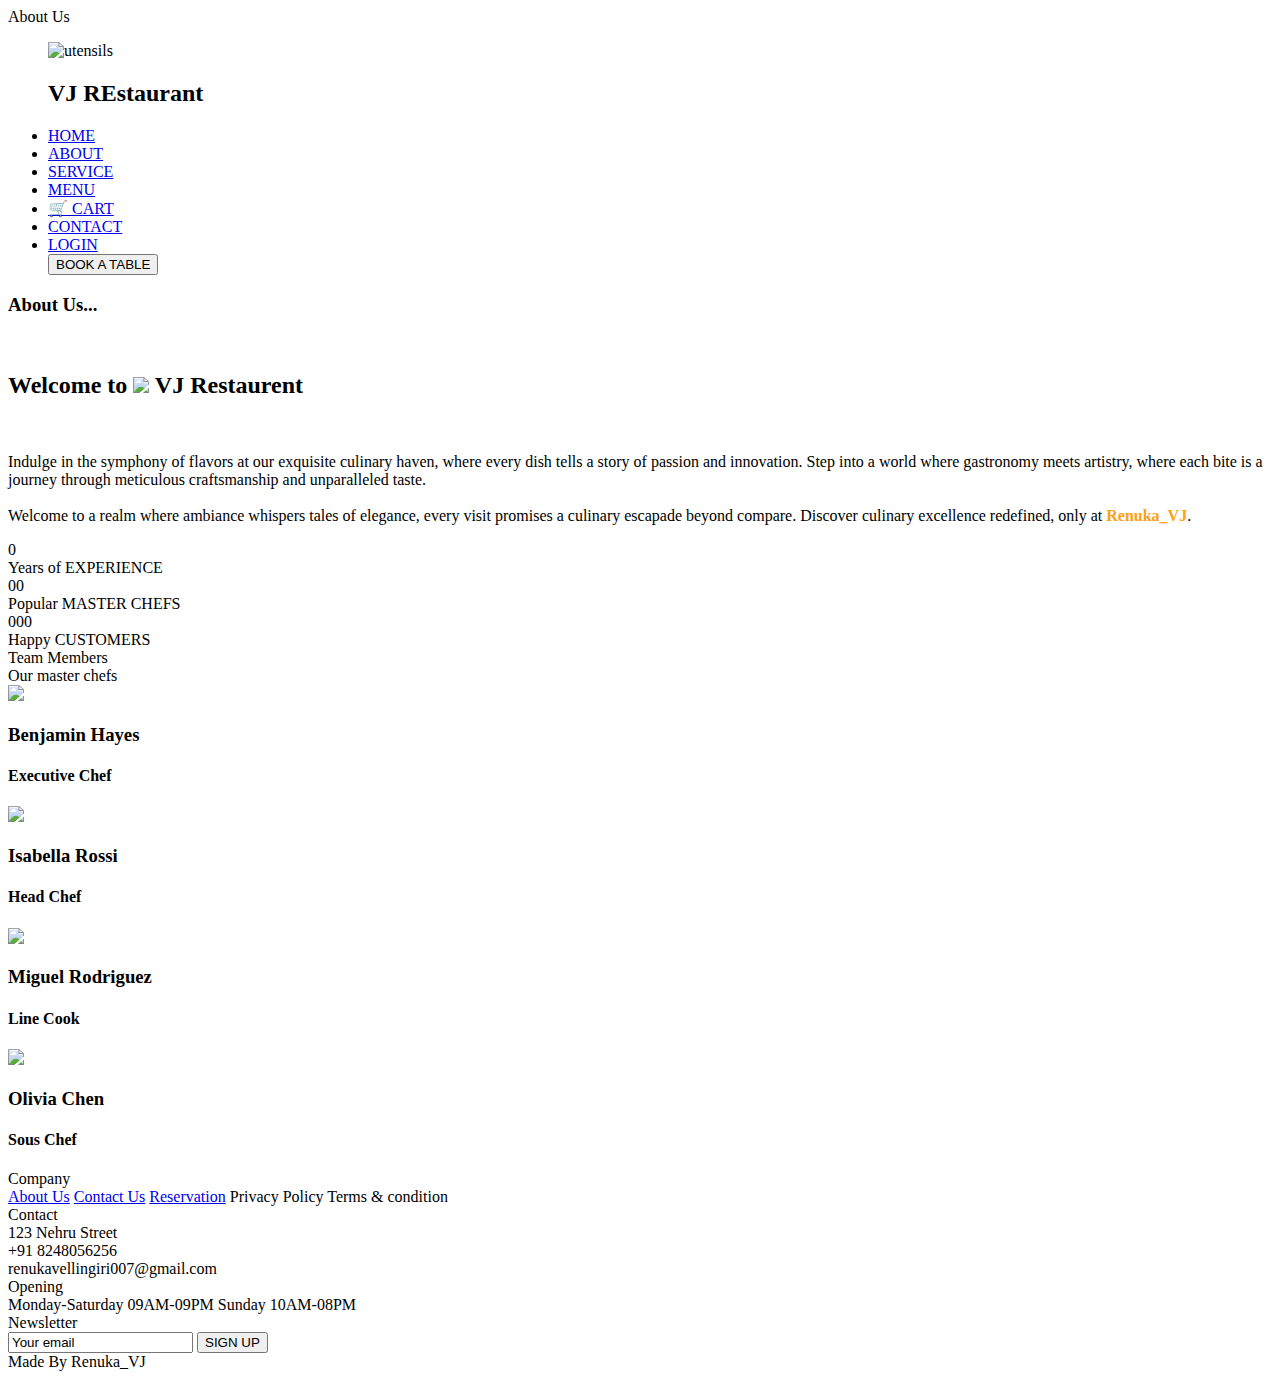
==== aboutus.html @ 2dc17a42 "new files are uploaded" ====
<!DOCTYPE html>
<html lang="en">
<head>
    <meta charset="UTF-8">
    <meta name="viewport" content="width=device-width, initial-scale=1.0">
    <title>About Us</title>
    <link rel="stylesheet" href="./css/aboutus.css">
</head>
<body>

    <div class="wrapper">
        <div class="container">
            <div class="overlay"></div>
        </div>

        <div class="text-upper"> About Us</div>
        <div class="nav-bar">
           
            <ul>
                <div class="logo">
                    <!-- <i class="fa fa-cutlery" aria-hidden="true"></i> -->
                    <img id="logo-photo" src="./images/utensil.png" alt="utensils">
                    <h2 class="resturant-name">VJ REstaurant</h2>
                </div>
                <li><a href="index.html">HOME</a></li>
                <li><a href="aboutus.html">ABOUT</a></li>
                <li><a href="services.html">SERVICE</a></li>
                <li><a href="menu.html">MENU</a></li>
                <li><a href="cart.html"> 🛒 CART</a></li>
                <li><a href="contact.html">CONTACT</a></li>
                <li><a href="login_page.html" id="LOG">LOGIN</a></li>
                <!-- <li class="tablebooking"><a href="#Book A Table">BOOK A TABLE</a></li> -->
                <a href="booktable.html"><button class="booking-btn">BOOK A TABLE</button></a>
              </ul>
        </div>

    </div>



    <div class="col-container">


            
        <div class="left-part">
            <h3 class="about-us">About Us...</h3>
            <br>
            <h2 class="welcome"> Welcome to <img class="img-utensil" src="./images/utensil.png"> VJ Restaurent </h2>
            <br>
        <p class="message">Indulge in the symphony of flavors at our exquisite culinary haven, where every dish tells a story of passion and innovation. Step into a world where gastronomy meets artistry, where each bite is a journey through meticulous craftsmanship and unparalleled taste.
<br><br>
Welcome to a realm where ambiance whispers tales of elegance, every visit promises a culinary escapade beyond compare. Discover culinary excellence redefined, only at <span style="font-weight: bold; color: #fea116;">Renuka_VJ</span>.</p>

        </div>
        
    

        <div class="right-part">

            <div class="right-part-data">


                <div class="experience">
                    <span class="num" data-val="15">0</span>
                    <div class="text-part">
                     <span class="text1">Years of</span>
                     <span class="text2">EXPERIENCE</span>
                    </div>
                 
                     </div>

                     <div class="master-chef">
                        <span class="num" data-val="50">00</span>
                        <div class="text-part">
                            <span class="text1">Popular</span>
                            <span class="text2">MASTER CHEFS</span>
                           </div>
                    </div>

                    <div class="master-chef">
                        <span class="num" data-val="1000">000</span>
                        <div class="text-part">
                            <span class="text1">Happy</span>
                            <span class="text2">CUSTOMERS</span>
                           </div>
                    </div>
                    <!-- <button class="booking-btn1">Read More</button> -->

            </div>
        </div>
    
    </div>


    <div class="team-container">
        <div class="heading-part">Team Members</div>
       <div class="our-master-chef">Our master chefs</div>
       <div class="team-introduction">
        <div class="member">
          <img class="chef-img" src="./images/team-1.jpeg">
          <h3 class="Name">Benjamin Hayes</h3>
          <h4 class="designation"> Executive Chef</h4>
    
        </div>
    
        <div class="member">
          <img class="chef-img" src="./images/team-2.jpeg">
          
          <h3 class="Full Name">Isabella Rossi</h3>
          <h4 class="designation">Head Chef</h4>
    
        </div>
    
        <div class="member">
          <img class="chef-img" src="./images/team-3.jpeg">
          <h3 class="Full Name"> Miguel Rodriguez</h3>
          <h4 class="designation">Line Cook</h4>
        </div>
    
        <div class="member">
          <img class="chef-img" src="./images/team-4.jpeg">
          <h3 class="Full Name">Olivia Chen</h3>
          <h4 class="designation">Sous Chef</h4>
        </div>
      </div>
      </div>
      <div class="outer-footer-part">
        <div class="footer-part">
            <div class="company-section">
                <div class="heading-part">Company</div>
                <div class="inside-text">
                    <a href="aboutus.html"><span>About Us</span></a>
                    <a href="contact.html"><span>Contact Us</span></a>
                    <a href="booktable.html"><span>Reservation</span></a>
                    <span>Privacy Policy</span>
                    <span>Terms & condition</span>
                </div>
            </div>
            <div class="contact-section">
                <div class="heading-part">Contact</div>
                <div class="inside-text">
                    <div class="inside-text-part">
                        <i class="fa-solid fa-location-dot"></i>
                        <span>123 Nehru Street</span>
                    </div>

                    <div class="inside-text-part">
                    
                <i class="fa-solid fa-phone"></i>
                    <span>+91 8248056256</span>

                    </div>

                    <div class="inside-text-part">
                    <i class="fa-solid fa-envelope"></i>
                    <span>renukavellingiri007@gmail.com</span>
                    </div>

                    <div class="social-media">
                        <i class="fa-brands fa-twitter"></i>
                        <i class="fa-brands fa-facebook"></i>
                        <i class="fa-brands fa-linkedin"></i>
                        <i class="fa-brands fa-youtube"></i>
                    </div>
                </div>
            </div>
            <div class="opening-section">

                <div class="heading-part">Opening</div>
                <div class="inside-text">
                    <span>Monday-Saturday</span>
                    <span>09AM-09PM</span>
                    <span>Sunday</span>
                    <span>10AM-08PM</span>
                    </div>

                   
            </div>
            <div class="newsletter-section">
                <div class="heading-part">Newsletter</div>
                <!-- Lorem ipsum dolor sit. -->
                <div class="login-screen">
                    <input type="email" id="email" value="Your email">
                    <button class="booking-btn2">SIGN UP</button>
                  </div>
            </div>

           
        </div>
        <div class="developedBy">
            Made By Renuka_VJ
        </div>
        </div>


<script src="./JS/aboutus.js"></script>
    
</body>
</html>
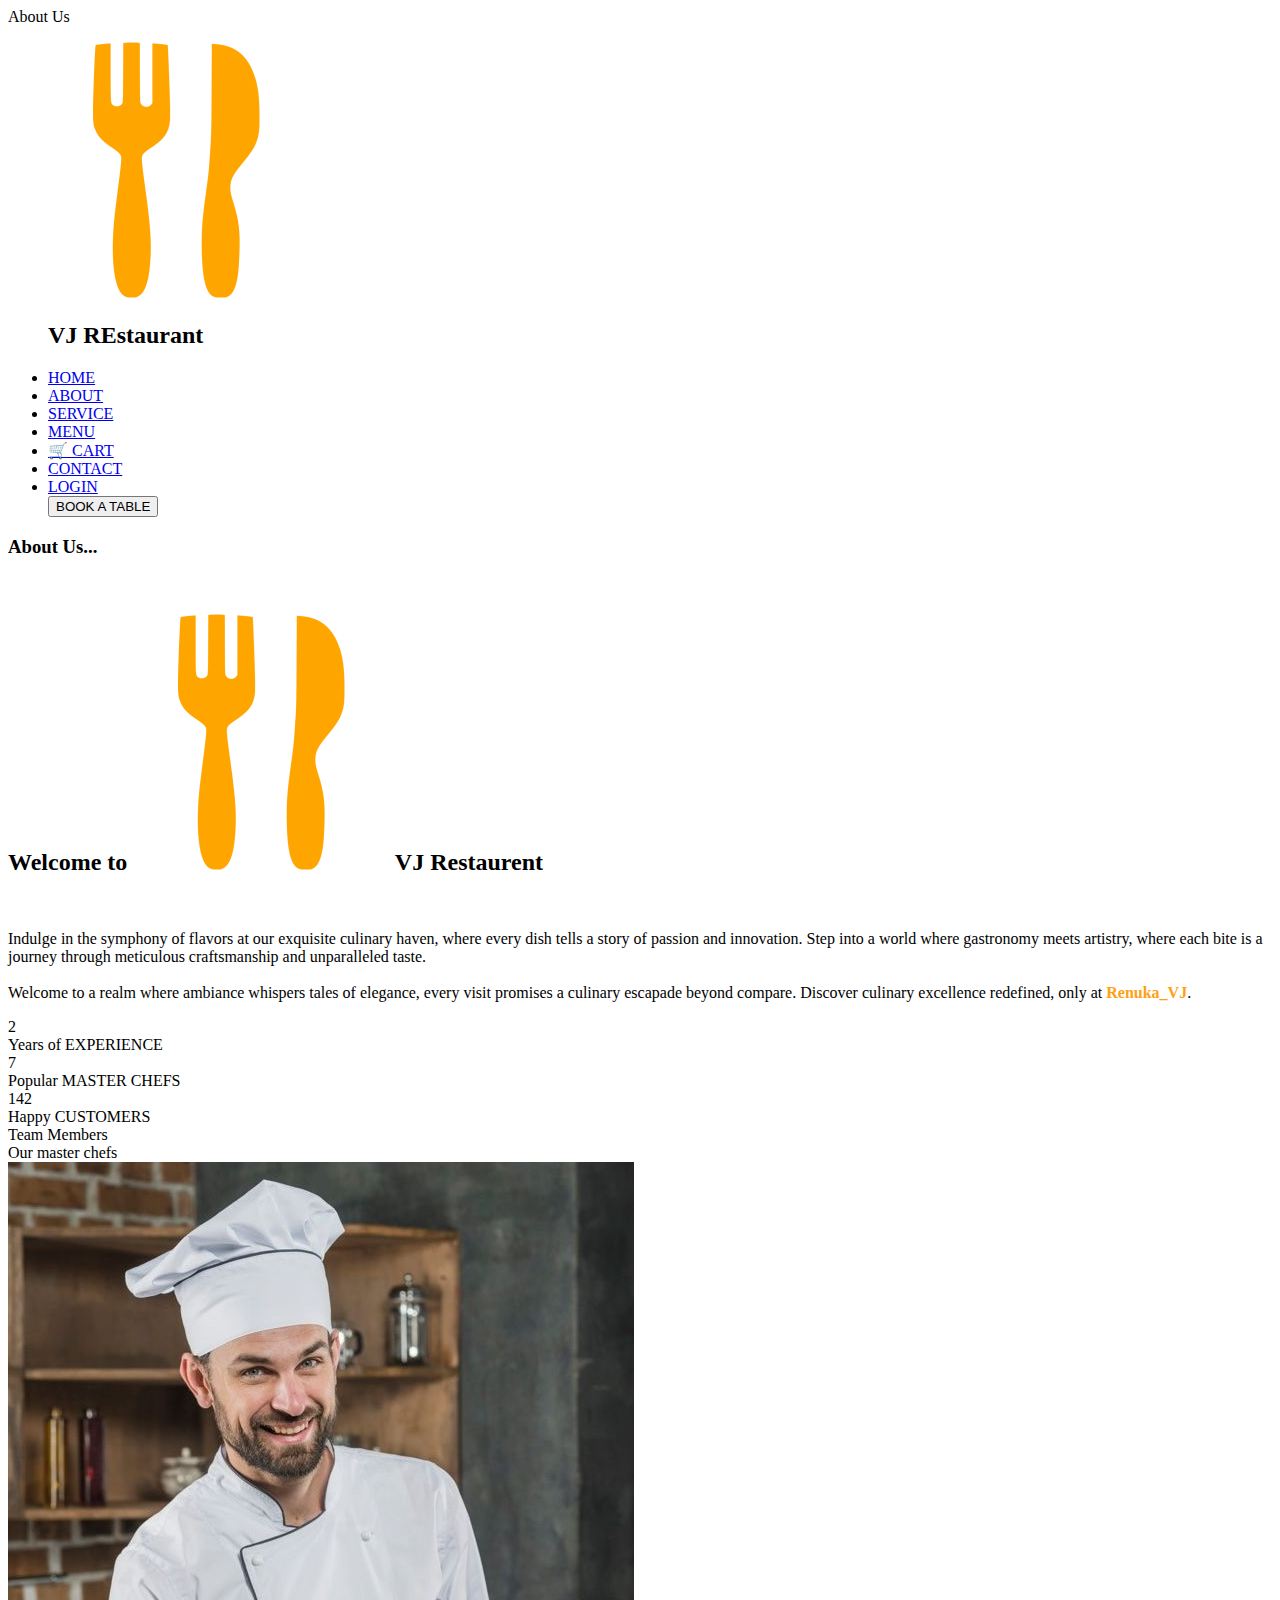
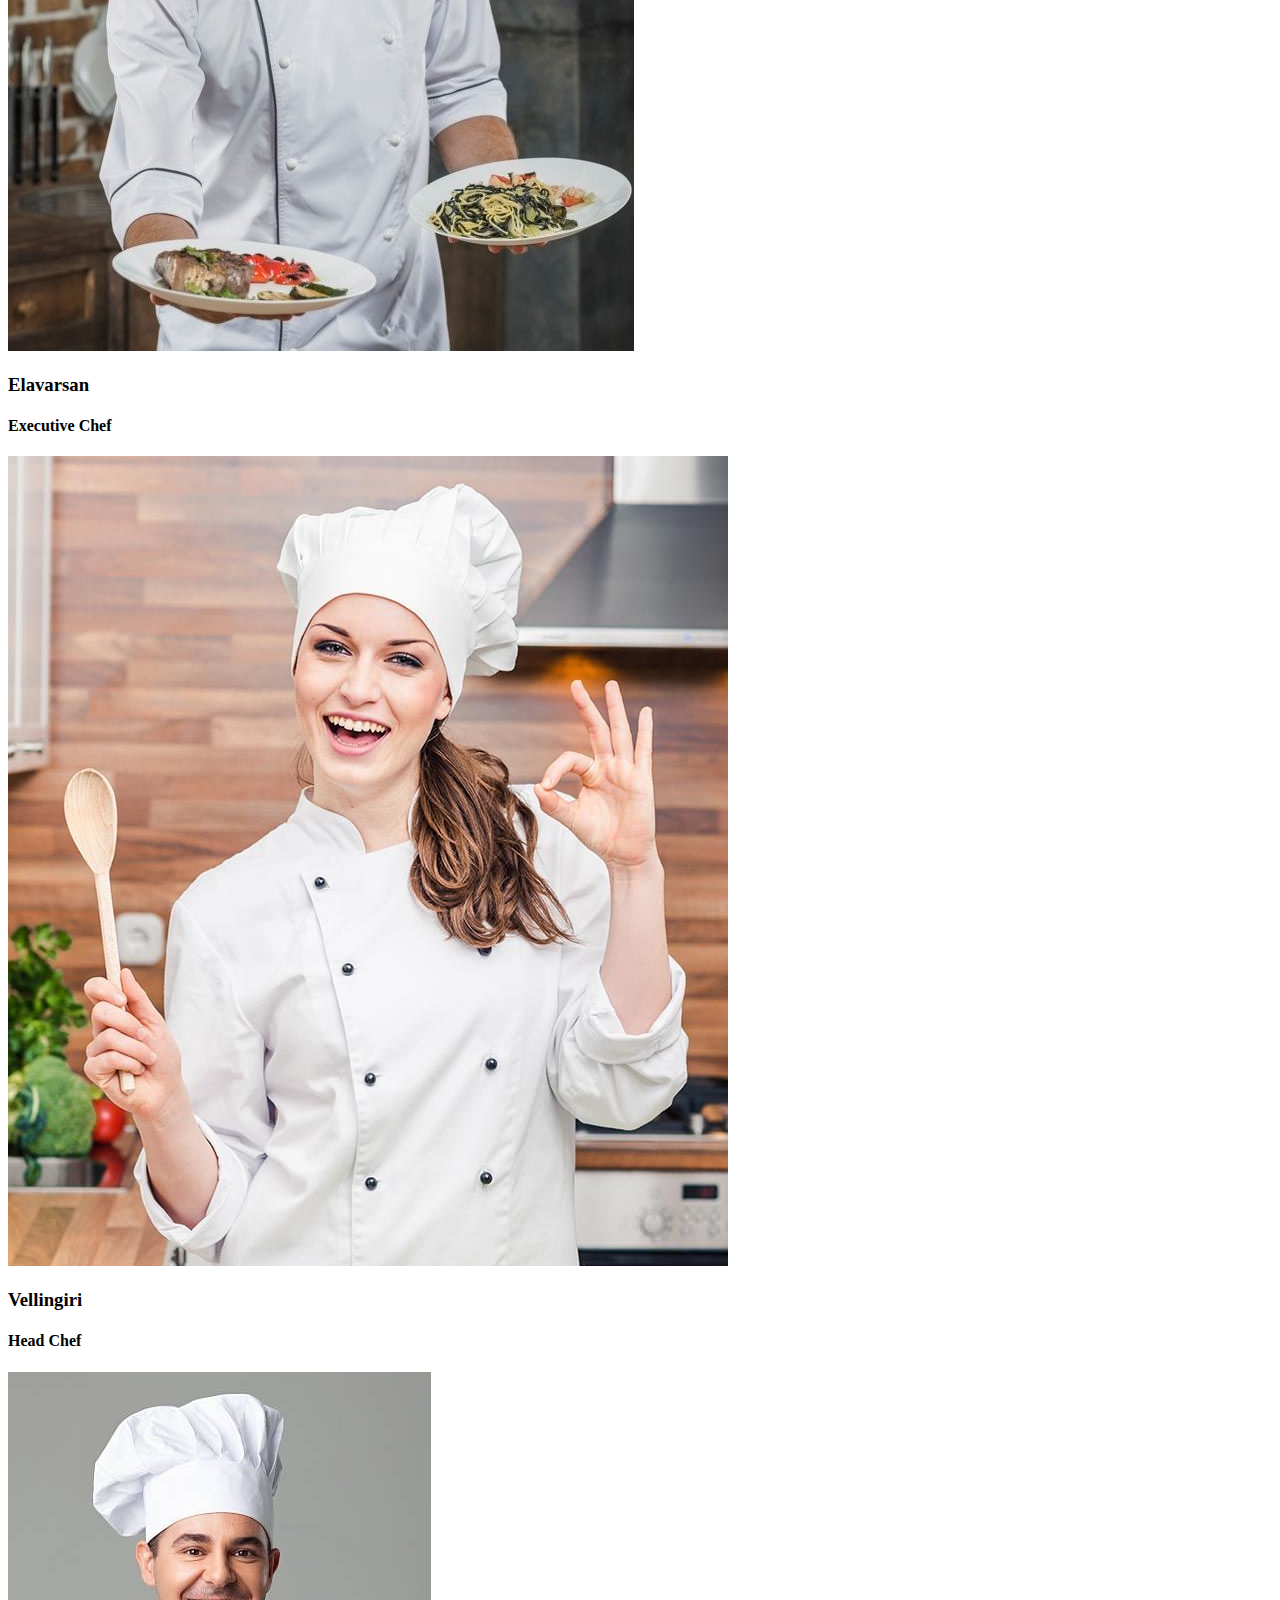
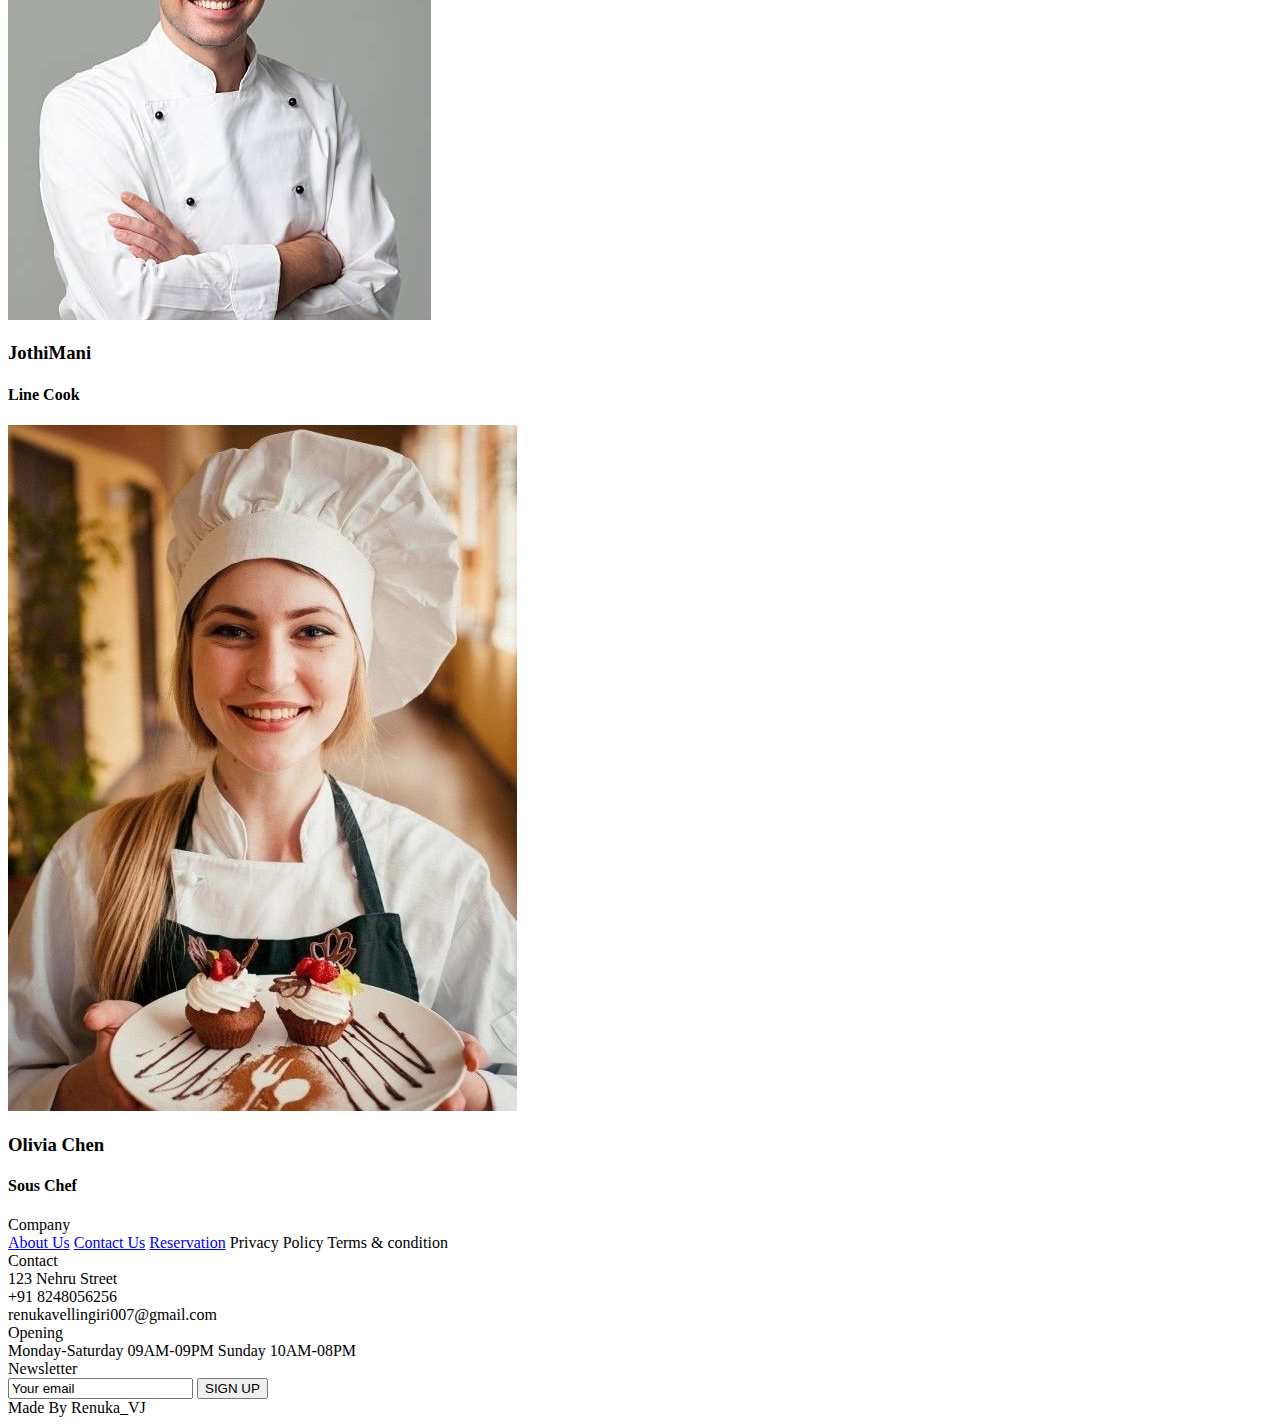
==== commit 8b4d3640: "Update aboutus.html" ====
--- a/aboutus.html
+++ b/aboutus.html
@@ -98,7 +98,7 @@
        <div class="team-introduction">
         <div class="member">
           <img class="chef-img" src="./images/team-1.jpeg">
-          <h3 class="Name">Benjamin Hayes</h3>
+          <h3 class="Name">Elavarsan</h3>
           <h4 class="designation"> Executive Chef</h4>
     
         </div>
@@ -106,14 +106,14 @@
         <div class="member">
           <img class="chef-img" src="./images/team-2.jpeg">
           
-          <h3 class="Full Name">Isabella Rossi</h3>
+          <h3 class="Full Name">Vellingiri</h3>
           <h4 class="designation">Head Chef</h4>
     
         </div>
     
         <div class="member">
           <img class="chef-img" src="./images/team-3.jpeg">
-          <h3 class="Full Name"> Miguel Rodriguez</h3>
+          <h3 class="Full Name"> JothiMani</h3>
           <h4 class="designation">Line Cook</h4>
         </div>
     
@@ -178,7 +178,6 @@
             </div>
             <div class="newsletter-section">
                 <div class="heading-part">Newsletter</div>
-                <!-- Lorem ipsum dolor sit. -->
                 <div class="login-screen">
                     <input type="email" id="email" value="Your email">
                     <button class="booking-btn2">SIGN UP</button>
@@ -196,4 +195,4 @@
 <script src="./JS/aboutus.js"></script>
     
 </body>
-</html>+</html>
